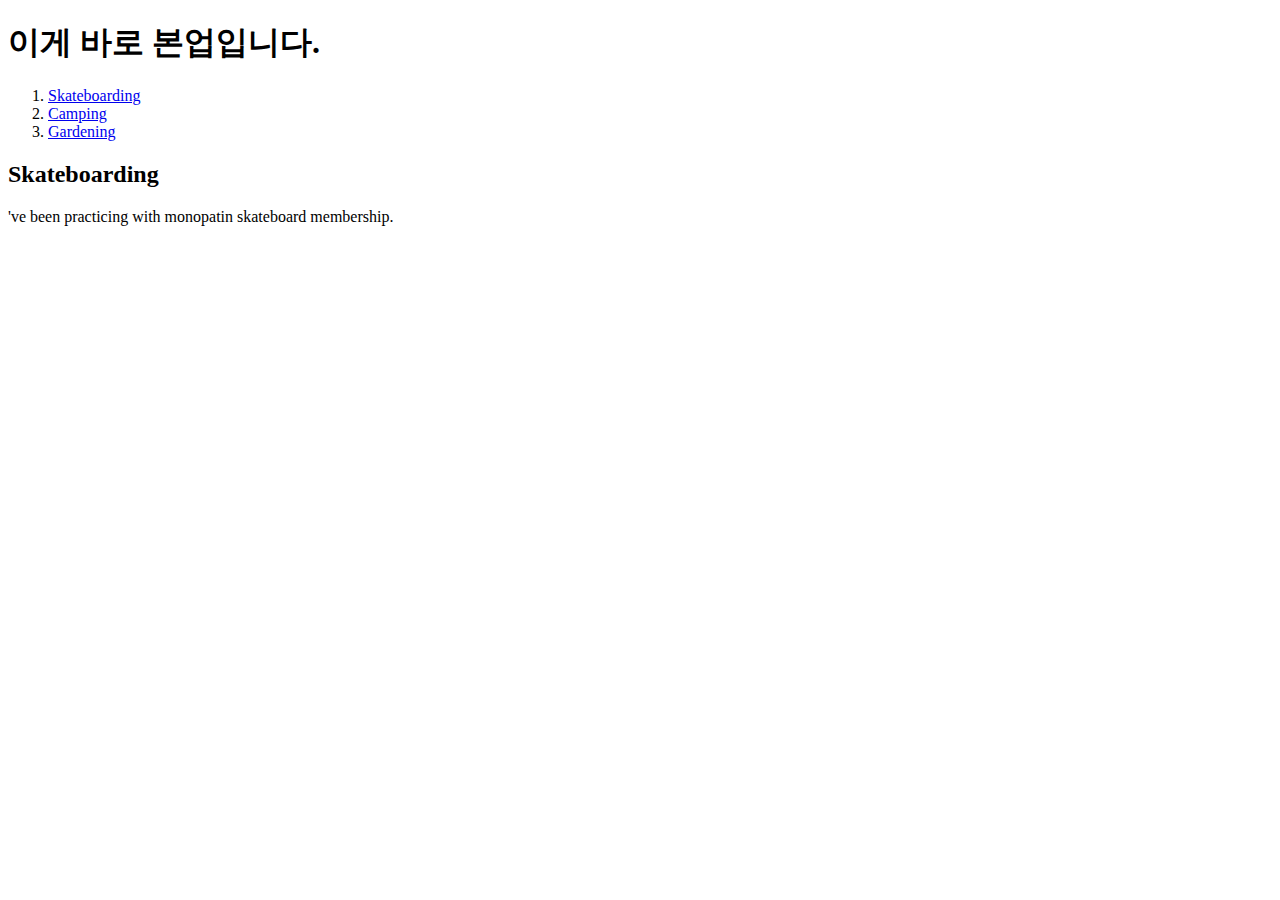
==== 1.html @ 0ab0ef1d "목차 포함 전체 페이지" ====
<!doctype html>
<html>
<head>
  <title>안녕 나요</title>
  <meta charset="utf-8">
</head>
<body>
  <h1>이게 바로 본업입니다.</h1>
  <ol>
    <li><a href="1.html">Skateboarding</a></li>
    <li><a href="2.html">Camping</a></li>
    <li><a href="3.html">Gardening</a></li>
  </ol>
  <h2>Skateboarding</h2>
  <p>
    've been practicing with monopatin skateboard membership.
  </p>
</body>
</html>
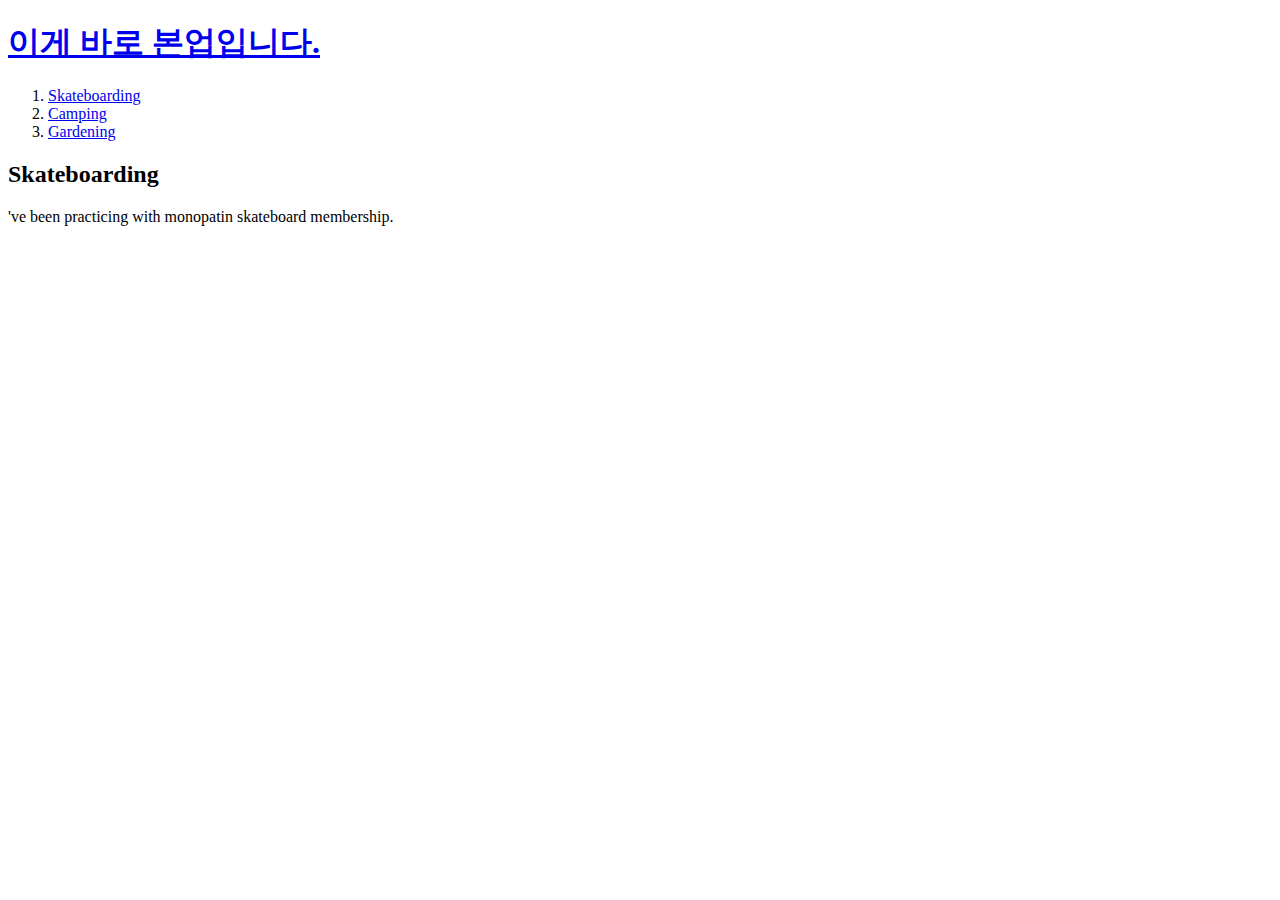
==== commit 621c859f: "목차 포함 전체 페이지(home링크 포함)" ====
--- a/1.html
+++ b/1.html
@@ -5,7 +5,7 @@
   <meta charset="utf-8">
 </head>
 <body>
-  <h1>이게 바로 본업입니다.</h1>
+  <h1><a href="index.html">이게 바로 본업입니다.</a></h1>
   <ol>
     <li><a href="1.html">Skateboarding</a></li>
     <li><a href="2.html">Camping</a></li>
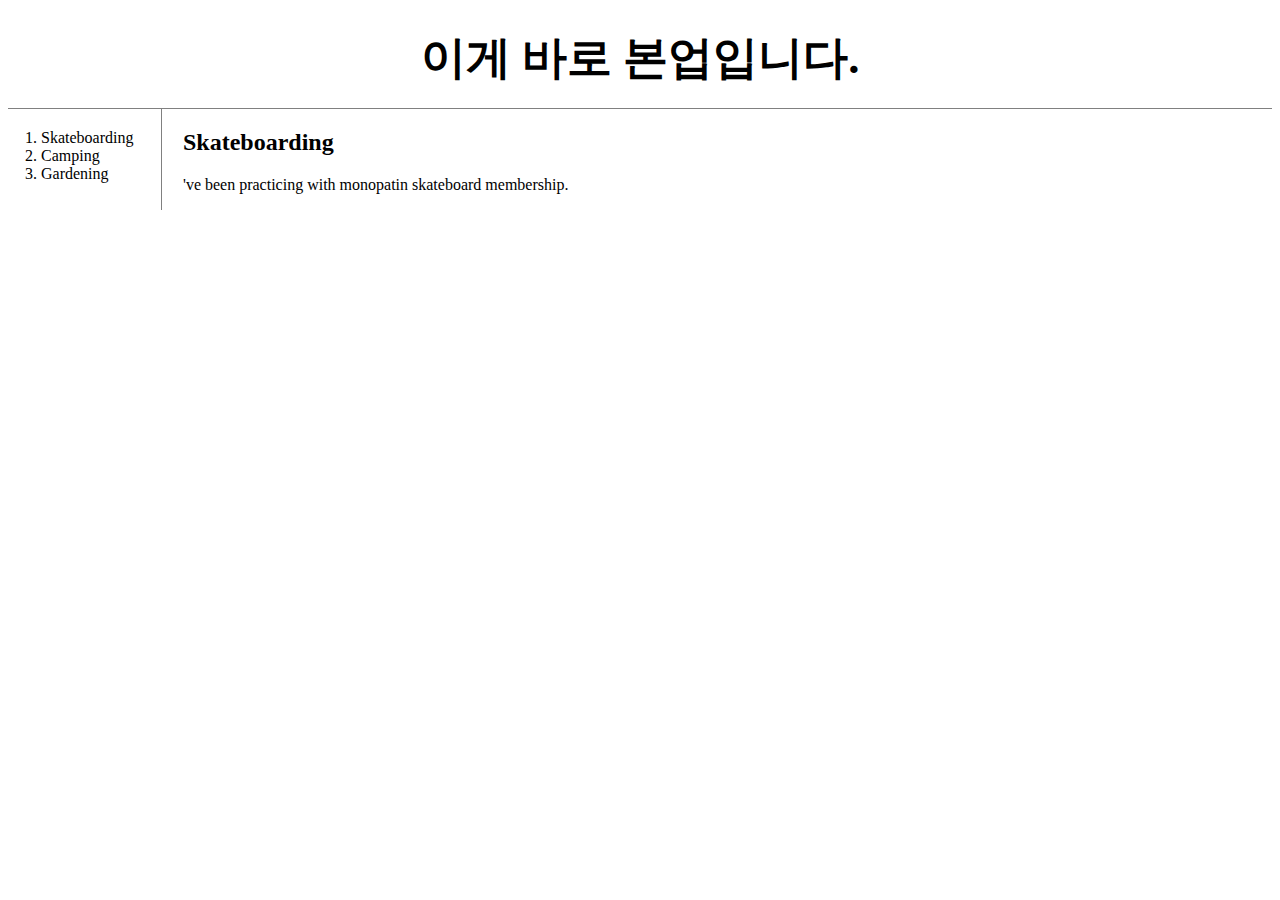
==== commit 9820a6f2: "1차 예제 완성" ====
--- a/1.html
+++ b/1.html
@@ -3,17 +3,22 @@
 <head>
   <title>안녕 나요</title>
   <meta charset="utf-8">
+  <link rel="stylesheet" href="style.css">
 </head>
 <body>
   <h1><a href="index.html">이게 바로 본업입니다.</a></h1>
-  <ol>
-    <li><a href="1.html">Skateboarding</a></li>
-    <li><a href="2.html">Camping</a></li>
-    <li><a href="3.html">Gardening</a></li>
-  </ol>
-  <h2>Skateboarding</h2>
-  <p>
-    've been practicing with monopatin skateboard membership.
-  </p>
+  <div id="grid">
+      <ol>
+        <li><a href="1.html">Skateboarding</a></li>
+        <li><a href="2.html">Camping</a></li>
+        <li><a href="3.html">Gardening</a></li>
+      </ol>
+      <div id="article">
+        <h2>Skateboarding</h2>
+        <p>
+          've been practicing with monopatin skateboard membership.
+        </p>
+      </div>
+  </div>
 </body>
 </html>
--- a/style.css
+++ b/style.css
@@ -0,0 +1,38 @@
+a {
+  color:black;
+  text-decoration: none;
+}
+h1 {
+  font-size:45px;
+  text-align: center;
+  border-bottom:1px solid gray;
+  margin:0;
+  padding:20px
+}
+ol{
+  border-right:1px solid gray;
+  width:100px;
+  margin:0;
+  padding:20px;
+}
+#grid{
+  display: grid;
+  grid-template-columns: 150px 1fr;
+}
+#grid ol{
+  padding-left:33px;
+}
+#grid #article{
+  padding-left: 25px;
+}
+@media(max-width:700px){
+  #grid{
+    display: block;
+  }
+  ol{
+      border-right:none;
+    }
+  h1 {
+      border-bottom:none;
+    }
+  }
